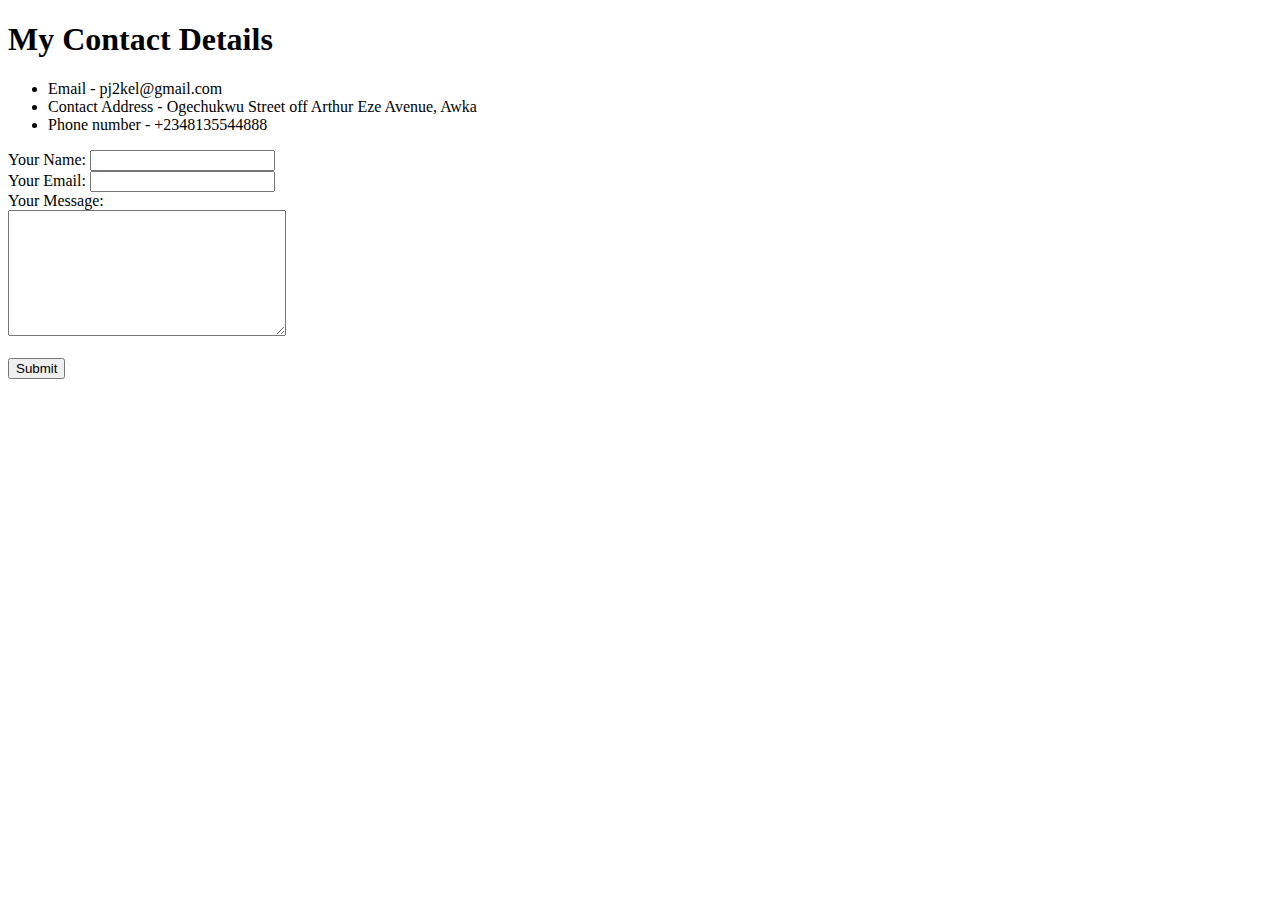
==== contact-me.html @ 835fe185 "Add files via upload" ====
<!DOCTYPE html>
<html lang="en">

<head>
  <meta charset="UTF-8">
  <meta name="viewport" content="width=device-width, initial-scale=1.0">
  <meta http-equiv="X-UA-Compatible" content="ie=edge">
  <title>Contact Me</title>
</head>

<body>
  <h1>My Contact Details</h1>
    <ul>
    <li>Email - pj2kel@gmail.com</li>
    <li>Contact Address - Ogechukwu Street off Arthur Eze Avenue, Awka</li>
    <li>Phone number - +2348135544888</li>
    </ul>

    <form class="" action="mailto:" method="post">
      <label for="name">Your Name:</label>
      <input type="text" name="" value=""><br>
      <label for="email">Your Email:</label>
      <input type="email" name="" value=""><br>
      <label for="">Your Message:</label><br>
      <textarea name="yourMessage" rows="8" cols="32"></textarea><br><br>
      <input type="submit" name="" value="Submit">

    </form>
</body>

</html>
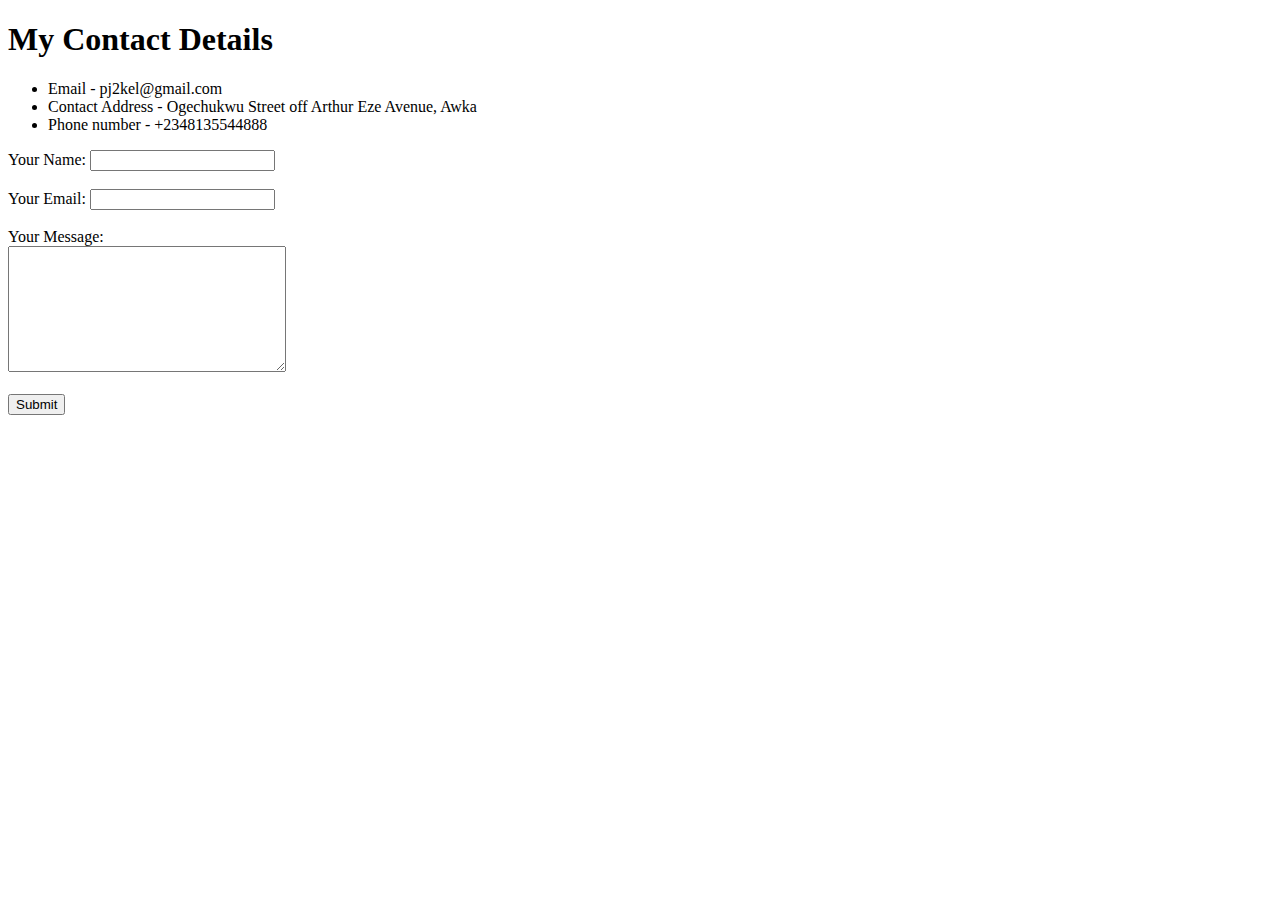
==== commit 25139b0f: "increased the breaks <br> to the <inputs> name and address" ====
--- a/contact-me.html
+++ b/contact-me.html
@@ -18,9 +18,9 @@
 
     <form class="" action="mailto:" method="post">
       <label for="name">Your Name:</label>
-      <input type="text" name="" value=""><br>
+      <input type="text" name="" value=""><br><br>
       <label for="email">Your Email:</label>
-      <input type="email" name="" value=""><br>
+      <input type="email" name="" value=""><br><br>
       <label for="">Your Message:</label><br>
       <textarea name="yourMessage" rows="8" cols="32"></textarea><br><br>
       <input type="submit" name="" value="Submit">
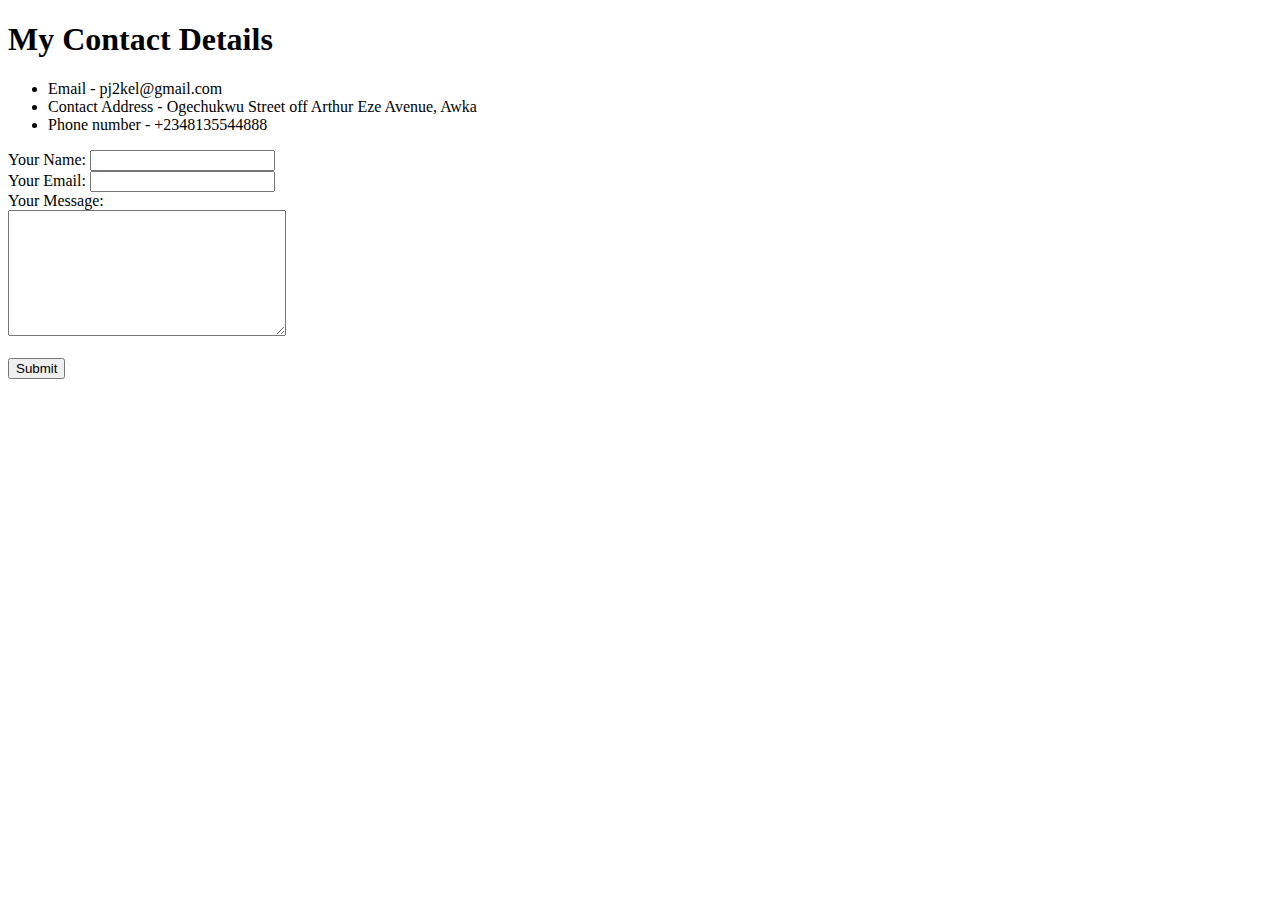
==== commit 8457797b: "removed 2nd <br> i added earlier. didnt change anything" ====
--- a/contact-me.html
+++ b/contact-me.html
@@ -18,9 +18,9 @@
 
     <form class="" action="mailto:" method="post">
       <label for="name">Your Name:</label>
-      <input type="text" name="" value=""><br><br>
+      <input type="text" name="" value=""><br>
       <label for="email">Your Email:</label>
-      <input type="email" name="" value=""><br><br>
+      <input type="email" name="" value=""><br>
       <label for="">Your Message:</label><br>
       <textarea name="yourMessage" rows="8" cols="32"></textarea><br><br>
       <input type="submit" name="" value="Submit">
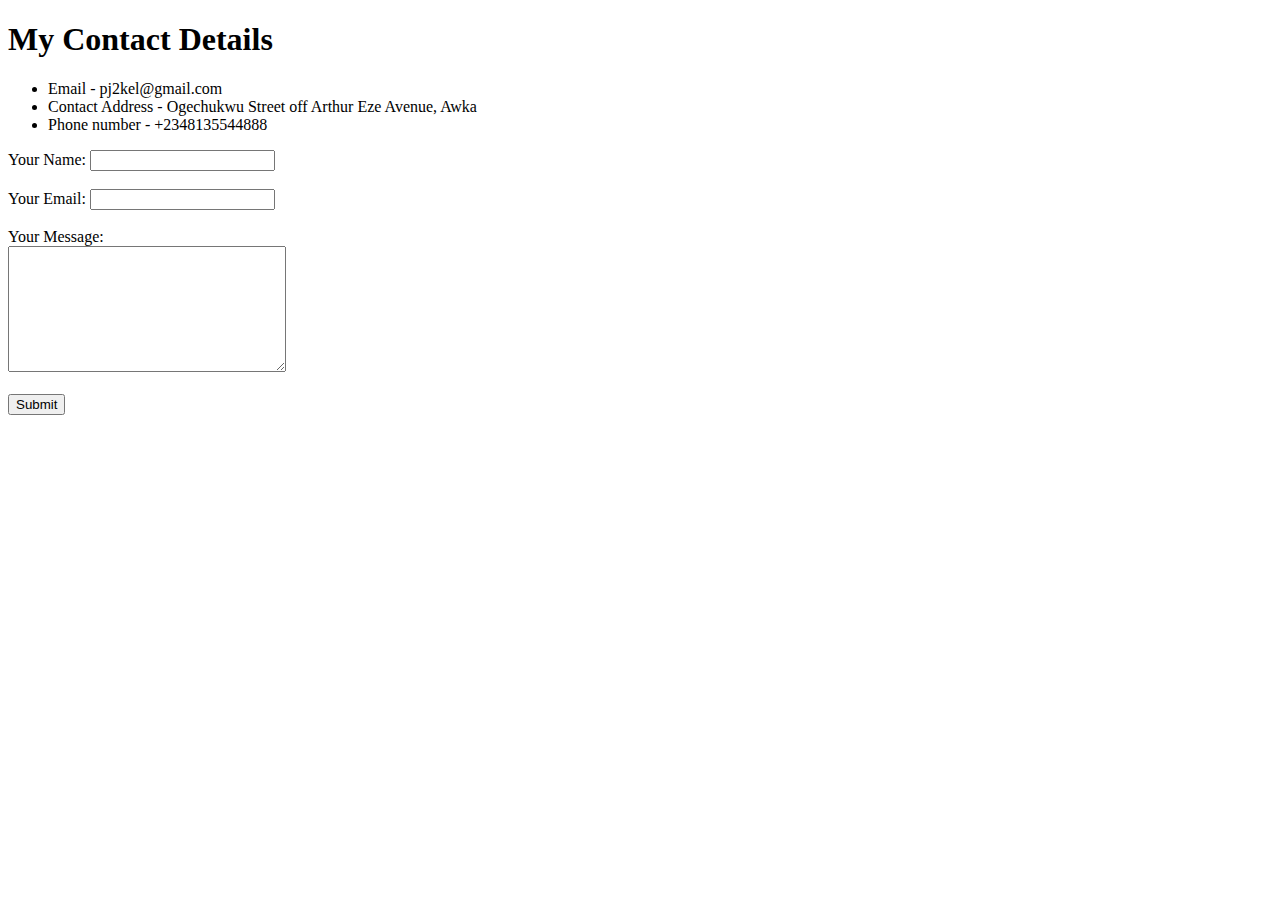
==== commit 4b5bc02e: "added double <br> to line 21 and 23" ====
--- a/contact-me.html
+++ b/contact-me.html
@@ -18,9 +18,9 @@
 
     <form class="" action="mailto:" method="post">
       <label for="name">Your Name:</label>
-      <input type="text" name="" value=""><br>
+      <input type="text" name="" value=""><br><br>
       <label for="email">Your Email:</label>
-      <input type="email" name="" value=""><br>
+      <input type="email" name="" value=""><br><br>
       <label for="">Your Message:</label><br>
       <textarea name="yourMessage" rows="8" cols="32"></textarea><br><br>
       <input type="submit" name="" value="Submit">
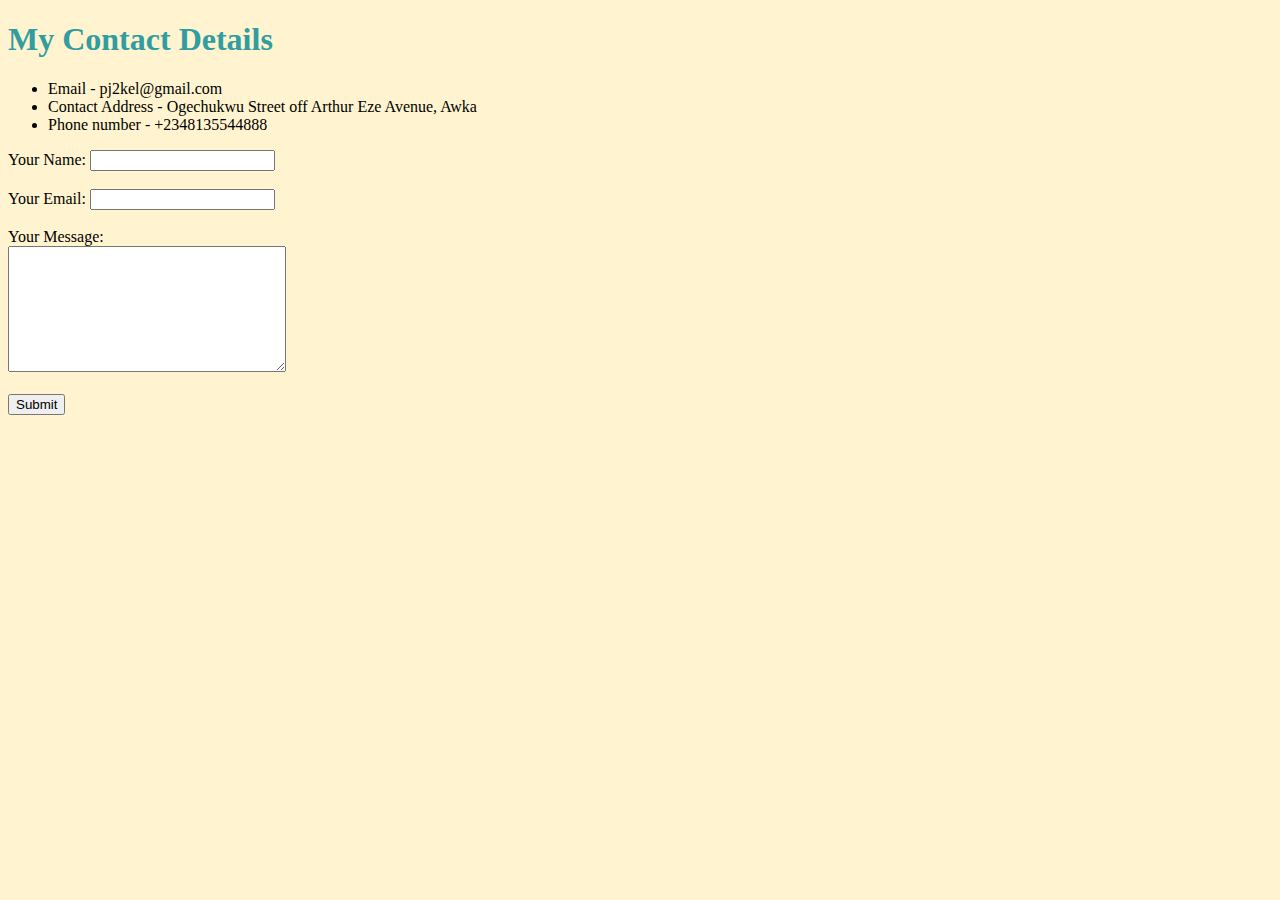
==== commit ba48d0da: "added link to styles.css" ====
--- a/contact-me.html
+++ b/contact-me.html
@@ -6,6 +6,7 @@
   <meta name="viewport" content="width=device-width, initial-scale=1.0">
   <meta http-equiv="X-UA-Compatible" content="ie=edge">
   <title>Contact Me</title>
+  <link rel="stylesheet" href="css/styles.css">
 </head>
 
 <body>
--- a/css/styles.css
+++ b/css/styles.css
@@ -0,0 +1,12 @@
+body {
+  background-color: #FFF4CF;
+}
+hr {
+  border-style:none;
+  border-top-style: dotted;
+  width:5%;
+  border-width:8px;
+  border-color:gainsboro;
+}
+h1{color: #319DA0}
+h3{color: #319DA0}
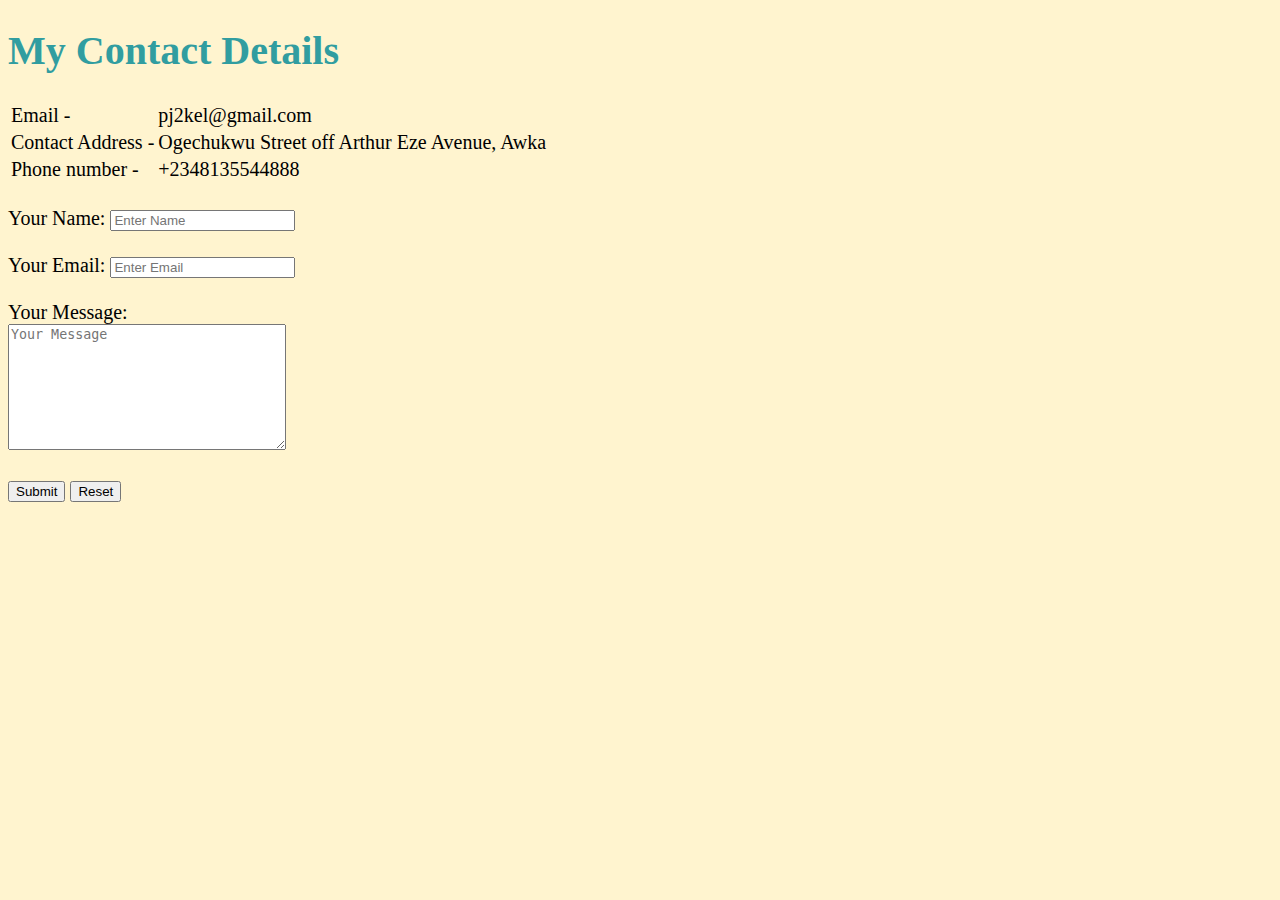
==== commit a2199e61: "Update contact-me.html" ====
--- a/contact-me.html
+++ b/contact-me.html
@@ -7,24 +7,35 @@
   <meta http-equiv="X-UA-Compatible" content="ie=edge">
   <title>Contact Me</title>
   <link rel="stylesheet" href="css/styles.css">
+
 </head>
 
 <body>
   <h1>My Contact Details</h1>
-    <ul>
-    <li>Email - pj2kel@gmail.com</li>
-    <li>Contact Address - Ogechukwu Street off Arthur Eze Avenue, Awka</li>
-    <li>Phone number - +2348135544888</li>
-    </ul>
+  <table>
+      <tr>
+        <td>Email -</td>
+      <td>pj2kel@gmail.com</td>
+    </tr>
+    <tr>
+      <td>Contact Address -</td>
+      <td> Ogechukwu Street off Arthur Eze Avenue, Awka</td>
+    </tr>
+    <tr>
+      <td>Phone number -</td>
+      <td> +2348135544888</td>
+    </tr>
+  </table><br>
 
-    <form class="" action="mailto:" method="post">
+    <form class="" action="mailto:pj2kel@gmail.com" method="post">
       <label for="name">Your Name:</label>
-      <input type="text" name="" value=""><br><br>
+      <input type="text" name="" value="" placeholder="Enter Name"><br><br>
       <label for="email">Your Email:</label>
-      <input type="email" name="" value=""><br><br>
+      <input type="email" name="" value=""placeholder="Enter Email"><br><br>
       <label for="">Your Message:</label><br>
-      <textarea name="yourMessage" rows="8" cols="32"></textarea><br><br>
-      <input type="submit" name="" value="Submit">
+      <textarea name="yourMessage" rows="8" cols="32" placeholder="Your Message"></textarea><br><br>
+      <input class="submit"type="submit" name="" value="Submit">
+      <input class="reset"type="reset" name="" value="Reset">
 
     </form>
 </body>
--- a/css/styles.css
+++ b/css/styles.css
@@ -1,5 +1,7 @@
 body {
   background-color: #FFF4CF;
+  font-family: Garamond;
+  font-size: 20px;
 }
 hr {
   border-style:none;
@@ -8,5 +10,21 @@
   border-width:8px;
   border-color:gainsboro;
 }
-h1{color: #319DA0}
-h3{color: #319DA0}
+h1{
+  color: #319DA0;
+  font-weight: bolder;
+  font-family: Century;
+  font-size: 40px;
+}
+h3{
+  color: #319DA0;
+  font-family: Tahoma;
+  font-variant: small-caps;
+}
+/*
+.education{
+   color: #319DA0;
+  font-family: Tahoma;
+  font-variant: small-caps;
+}
+*/
